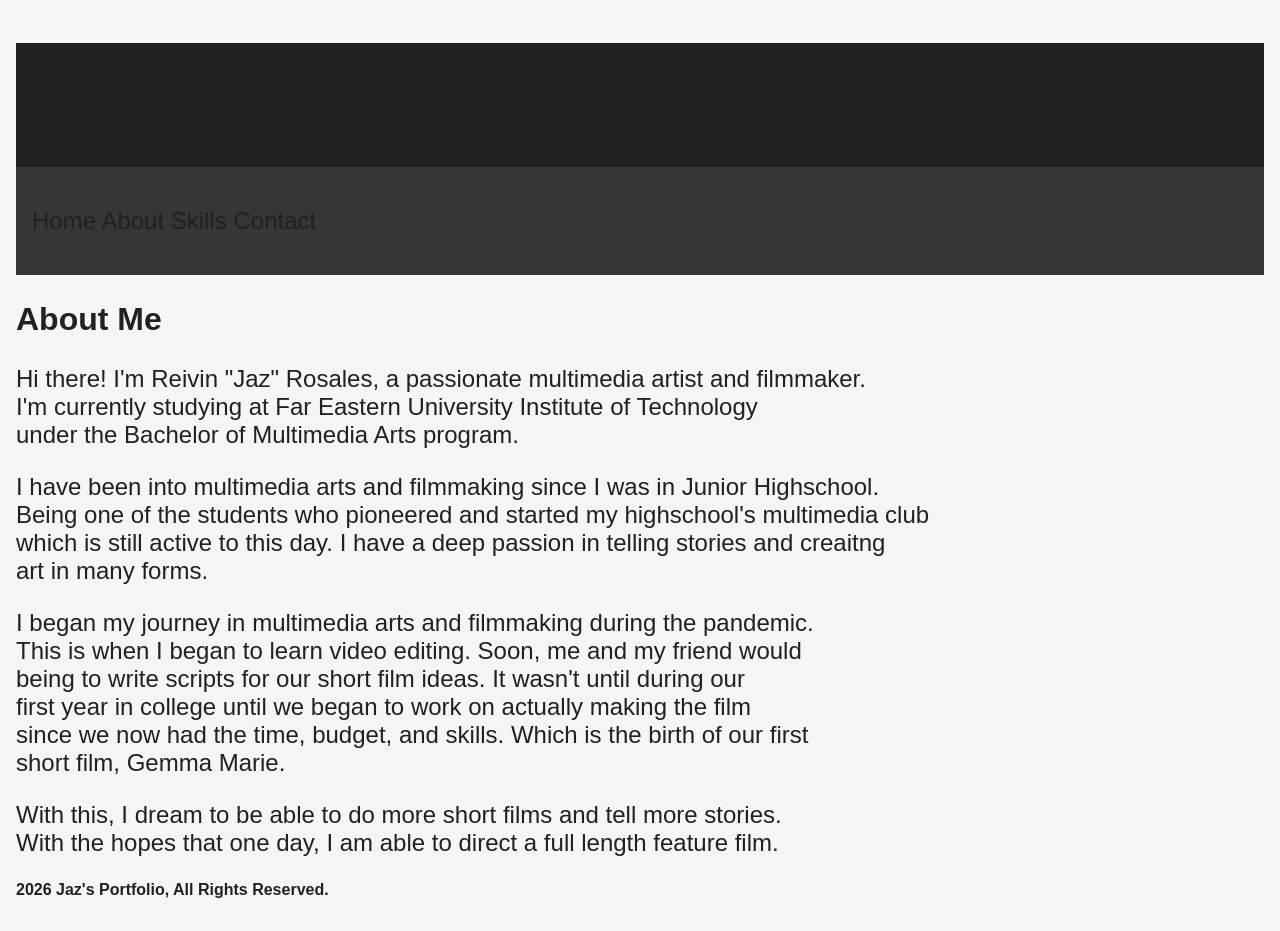
==== about.html @ dc8a244f "CSS Stylesheet" ====
<!DOCTYPE html>
<html lang="en">
<head>
    <meta charset="UTF-8">
    <meta name="viewport" content="width=device-width, initial-scale=1.0">
    <title>About Me</title>
    <link rel="stylesheet" href="css/style.css">
</head>
<body>
    <header> 
        <h1>Jaz's Portfolio</h1>
        <p> Welcome to Jaz's Portfolio!</p>
        <nav>
                <p><a href="index.html">Home</a>
                <a href="about.html">About</a>
                <a href="skills.html">Skills</a>
                <a href="contact.html">Contact</a></p>
        </nav>
    </header>

    <main>
        <section>
            <h2>About Me</h2>
            <p>Hi there! I'm Reivin "Jaz" Rosales, a passionate multimedia artist and filmmaker. <br>
                 I'm currently studying at Far Eastern University Institute of Technology <br> 
                 under the Bachelor of Multimedia Arts program. <br>
            </p>

            <p>I have been into multimedia arts and filmmaking since I was in Junior Highschool. <br>
             Being one of the students who pioneered and started my highschool's multimedia club <br>
            which is still active to this day. I have a deep passion in telling stories and creaitng <br>
            art in many forms.</p>

            <p> I began my journey in multimedia arts and filmmaking during the pandemic. <br>
            This is when I began to learn video editing. Soon, me and my friend would <br>
            being to write scripts for our short film ideas. It wasn't until during our <br>
            first year in college until we began to work on actually making the film <br>
            since we now had the time, budget, and skills. Which is the birth of our first <br>
            short film, Gemma Marie.</p>

            <p> With this, I dream to be able to do more short films and tell more stories. <br>
                With the hopes that one day, I am able to direct a full length feature film. </p>
        </section>
    </main>

    <footer>
        <h3> 2026 Jaz's Portfolio, All Rights Reserved.</h3>
    </footer>
</body>
</html>
---- css/style.css ----
:root {
    --bgcolor: #F4F6F1;
    --header-text: #F4F6F1;
    --body-text: #222021;
    --bgcolor-dark: #222021;
    
    --spacing1: 8px;
    --spacing2: 16px;
    --spacing3: 24px;

    --small-text: 16px;
    --regular-text: 24px;
    --large-text: 32px;
    --header-text: 40px;
}

/* Typography */

body {
    font-family: Helvetica;
    font-size: var(--regular-text);
}

h1 {
    font-weight: bold;
    font-size: var(--header-text);
}

h2{
    font-weight: bold;
    font-size: var(--large-text);
}

h3 {
    font-weight: italic;
    font-size: var(--small-text);
}

/* Color */

header {
    background-color: var(--bgcolor-dark);
    color: var(--header-text);
}

body {
    background-color: var(--bgcolor);
    color: var(--body-text);
}

/* Spacing */

table {
    margin-left: auto;
    margin-right: auto;
    width: 30%;
}

body {
    margin: 0;
    padding: var(--spacing2);
}

/* Nav */

nav {
    padding: var(--spacing2);
    background-color: #363636
}

nav a:hover {
    text-decoration: underline;
    color: white;
}

nav a {
    color: var(--header-text);
    text-decoration: none;
}

/* Reusable Components */

.card {
    padding: var(--spacing3);
    background-color: var(--bgcolor-dark);
    color: var(--header-text);

}

.button {
    padding: var(--spacing1);
    background-color: var(--bgcolor-dark);
    color: var(--header-text);
    border: none
} 

.button:hover {
    background-color: black;
}

.button:focus {
    outline: 3px solid var(--bgcolor-dark);
    outline-offset: 2px;
}
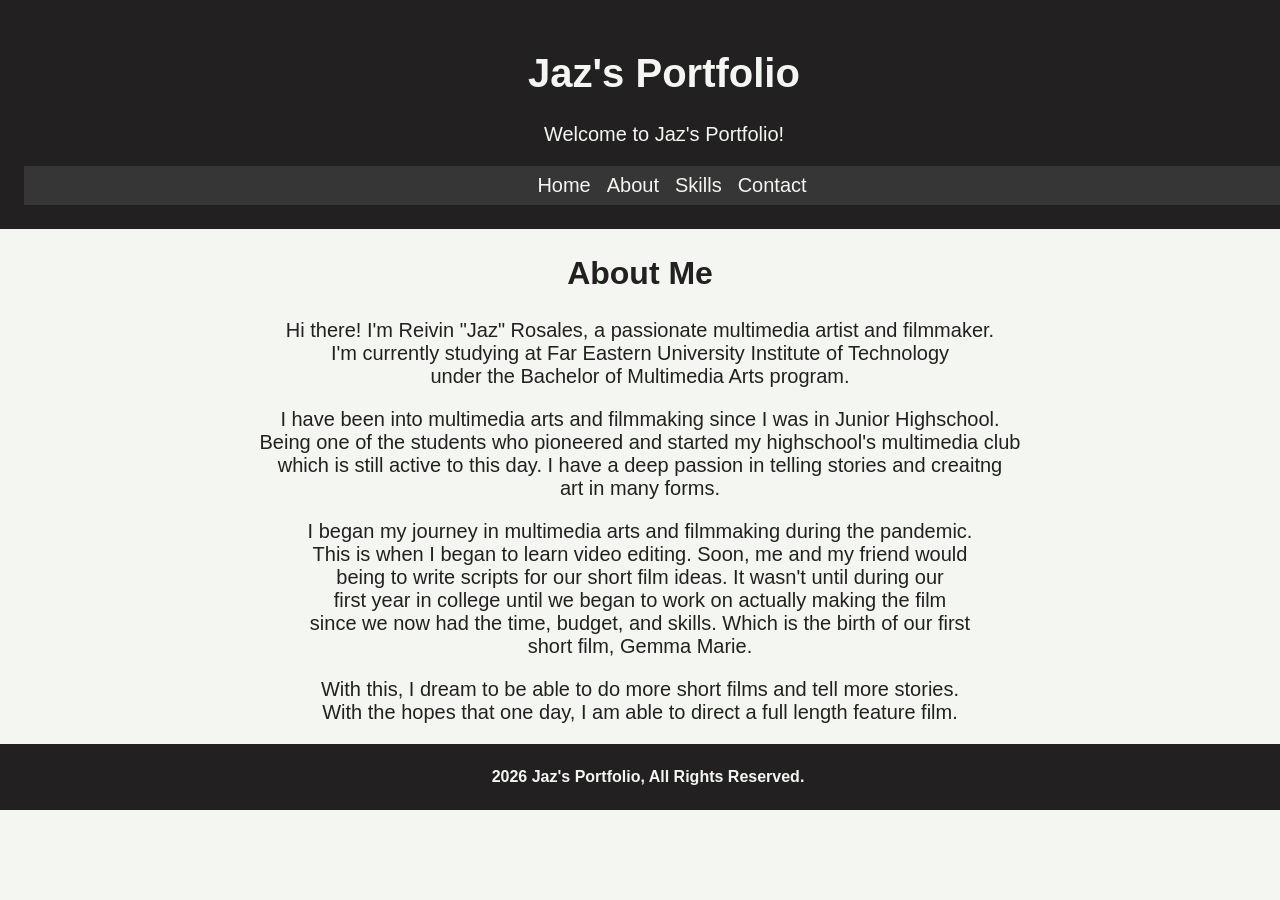
==== commit 466abd19: "Flexbox nav" ====
--- a/about.html
+++ b/about.html
@@ -11,10 +11,10 @@
         <h1>Jaz's Portfolio</h1>
         <p> Welcome to Jaz's Portfolio!</p>
         <nav>
-                <p><a href="index.html">Home</a>
+                <a href="index.html">Home</a>
                 <a href="about.html">About</a>
                 <a href="skills.html">Skills</a>
-                <a href="contact.html">Contact</a></p>
+                <a href="contact.html">Contact</a>
         </nav>
     </header>
 
--- a/css/style.css
+++ b/css/style.css
@@ -1,6 +1,6 @@
 :root {
     --bgcolor: #F4F6F1;
-    --header-text: #F4F6F1;
+    --header-text-color: #F4F6F1;
     --body-text: #222021;
     --bgcolor-dark: #222021;
     
@@ -9,16 +9,18 @@
     --spacing3: 24px;
 
     --small-text: 16px;
-    --regular-text: 24px;
+    --regular-text: 20px;
     --large-text: 32px;
     --header-text: 40px;
 }
 
 /* Typography */
 
+
 body {
     font-family: Helvetica;
     font-size: var(--regular-text);
+    text-align: center;
 }
 
 h1 {
@@ -40,7 +42,7 @@
 
 header {
     background-color: var(--bgcolor-dark);
-    color: var(--header-text);
+    color: var(--header-text-color);
 }
 
 body {
@@ -48,23 +50,52 @@
     color: var(--body-text);
 }
 
-/* Spacing */
-
-table {
-    margin-left: auto;
-    margin-right: auto;
-    width: 30%;
+footer {
+    background-color: var(--bgcolor-dark);
+    color: var(--header-text-color);
 }
 
+aside {
+    background-color: var(--bgcolor);
+    color: var(--body-text);
+}
+
+/* Spacing */
 body {
     margin: 0;
-    padding: var(--spacing2);
+    padding: 0;
 }
 
+nav {
+    margin: 0;
+    padding: var(--spacing1);
+    width: 100%;
+}
+
+header {
+    margin: 0;
+    padding: var(--spacing3);
+    width: 100%;
+}
+
+footer {
+    margin: 0;
+    padding: var(--spacing1);
+    width: 100%;
+}
+
+aside {
+    margin: 0;
+    padding: 0;
+}
 /* Nav */
 
 nav {
-    padding: var(--spacing2);
+    display: flex;
+    flex-direction: row;
+    justify-content: center;
+    align-items: center;
+    gap: var(--spacing2);   
     background-color: #363636
 }
 
@@ -74,7 +105,8 @@
 }
 
 nav a {
-    color: var(--header-text);
+    display: inline-block;
+    color: var(--header-text-color);
     text-decoration: none;
 }
 
@@ -83,26 +115,44 @@
 .card {
     padding: var(--spacing3);
     background-color: var(--bgcolor-dark);
-    color: var(--header-text);
-
+    color: var(--header-text-color);
 }
 
-.button {
+button[type="submit"] {
+    display: inline-block;
     padding: var(--spacing1);
     background-color: var(--bgcolor-dark);
-    color: var(--header-text);
+    color: var(--header-text-color);
     border: none
 } 
 
-.button:hover {
+button[type="submit"]:hover {
     background-color: black;
 }
 
-.button:focus {
+button[type="submit"]:focus {
     outline: 3px solid var(--bgcolor-dark);
     outline-offset: 2px;
 }
 
+@media (max-width: 700px) {
+    aside {
+        float: none;
+        width: 100%;
+        margin: 0 0 var(--spacing2);
+    }
+}
 
+table {
+    border-collapse: collapse;
+    width: 100%;
+    max-width: 800px;
+    margin: var(--spacing2) auto;
+}
 
+th, td {
+    padding: var(--spacing1);
+    border: 1px solid var(--body-text);
+    text-align: center;
+}
 
